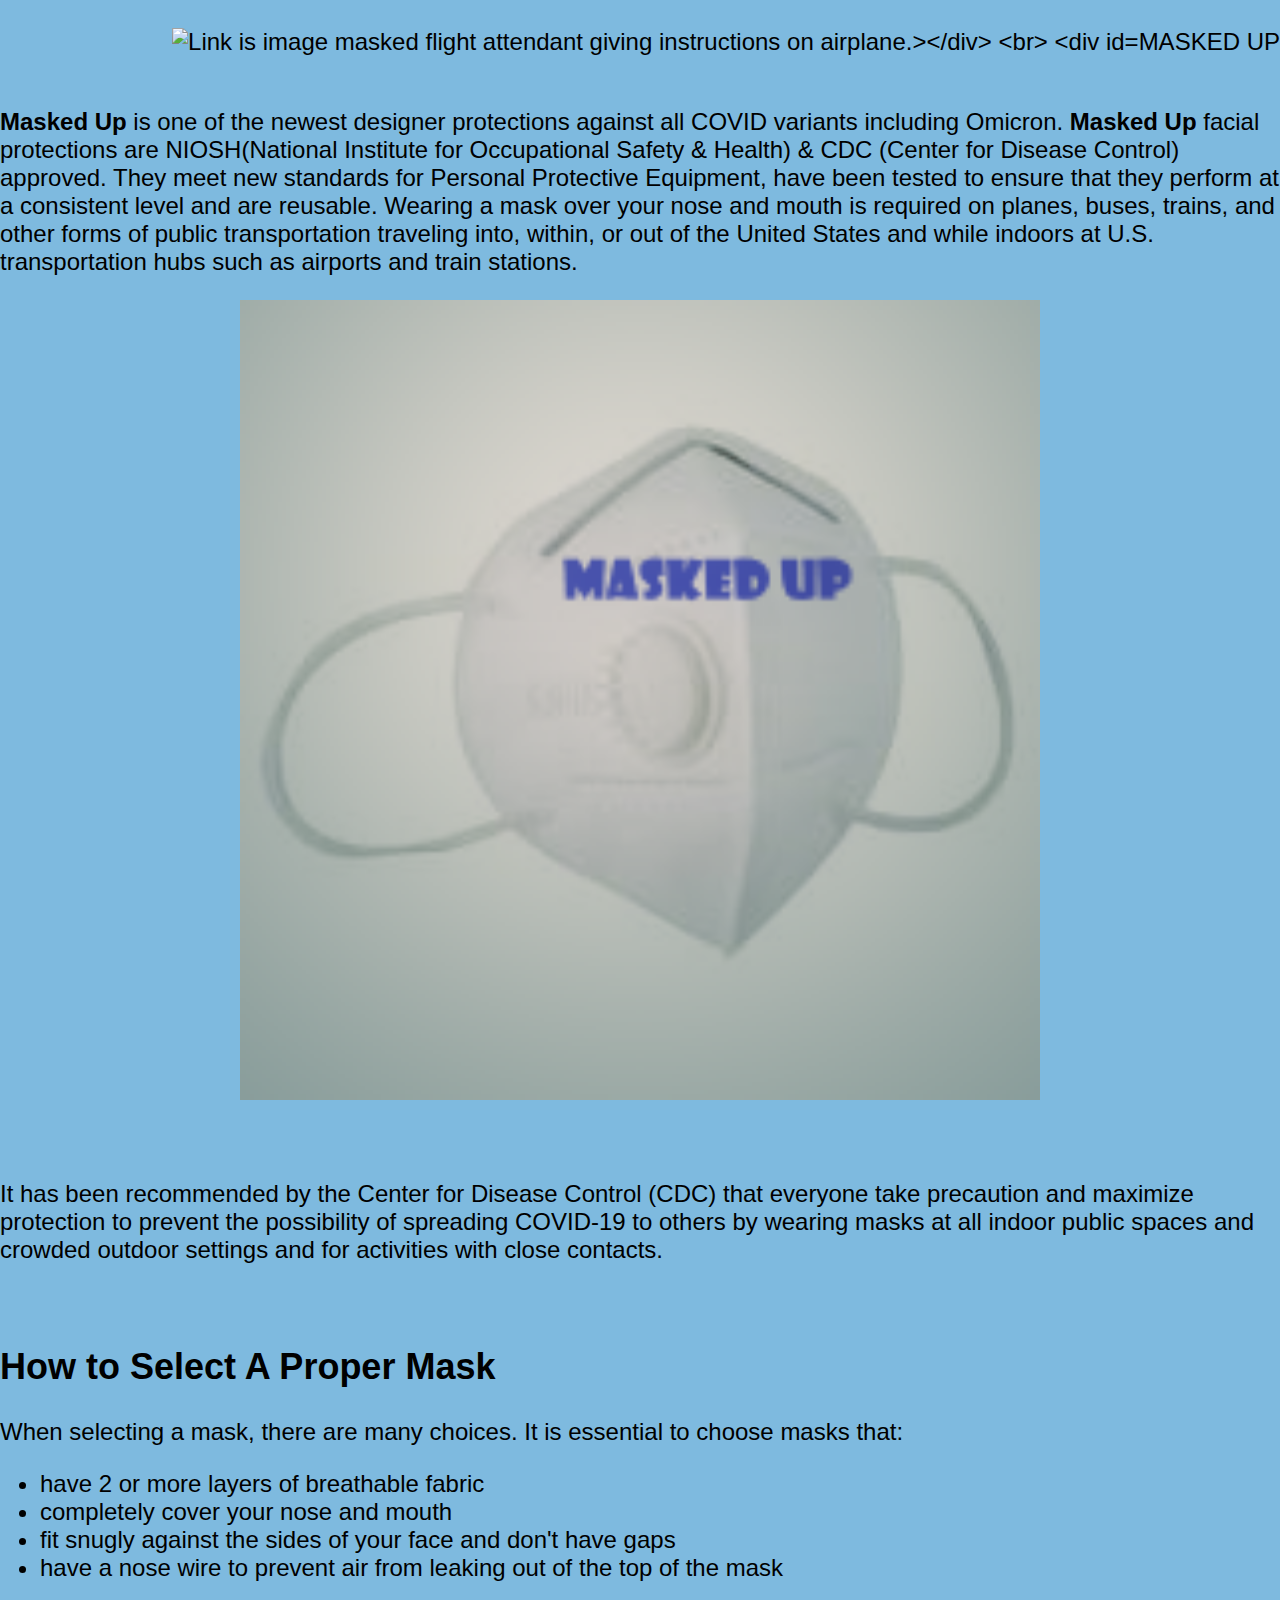
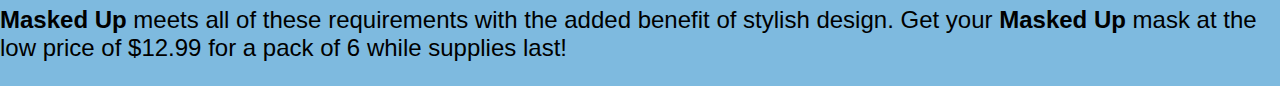
==== index.html @ 1e59f29d "added files modified css file modified html file" ====
<html lang="en">
<head>
<meta charset="UTF-8">
    <meta http-equiv="X-UA-Compatible" content="IE=edge">
    <meta name="viewport" content="width=device-width, initial-scale=1.0">
    <title>Document</title>
    <link rel="stylesheet" href="style.css">
    <style>
        html,
        body{
            margin: 0;
            background-color:rgb(126, 186, 223);
        }
    </style>
</head>

<body>

<!--Add banner-->
    <br>
<div id="flight"> <img src="https://images.unsplash.com/photo-1608590901306-7fa7eb6f6b9b?ixlib=rb-1.2.1&ixid=MnwxMjA3fDB8MHxwaG90by1wYWdlfHx8fGVufDB8fHx8&auto=format&fit=crop&w=387&q=80" alt="Link is image masked flight attendant giving instructions on airplane.></div>
<br>
    
<div id="warning"> MASKED UP</div>
<br>
<p><b>Masked Up</b> is one of the newest designer protections against all COVID variants including Omicron.
    <b>Masked Up</b> facial protections are NIOSH(National Institute for Occupational Safety & Health) & CDC (Center for Disease Control)  approved. They meet new standards for Personal Protective Equipment, have been tested to ensure that they perform at a consistent level and are reusable.
    Wearing a mask over your nose and mouth is required on planes, buses, trains, and other forms of public transportation traveling into, within, or out of the United States and while indoors at U.S. transportation hubs such as airports and train stations.</p> <!--Source (https://www.cdc.gov/coronavirus/2019-ncov/prevent-getting-sick/about-face-coverings.html)-->
   <div class="Mask"> <img src="/mask product sample a 1 8 2022.png" alt="Image of front and back N95 mask" width="800px" height="800px"></div> <!-- Source (https://www.bchsys.org/en/careers-and-volunteering/resources/Student-Placement-Modules/N95-Respirator.pdf)-->
    <br>
    
    <br>
    <p>It has been recommended by the Center for Disease Control (CDC) that everyone take precaution and maximize protection to prevent the possibility of spreading COVID-19 to others by wearing masks at all indoor public spaces and crowded outdoor settings and for activities with close contacts.</p> <!-- Source (https://www.cdc.gov/coronavirus/2019-ncov/prevent-getting-sick/about-face-coverings.html) -->
    <br>
   <h2>How to Select A Proper Mask</h2>
   <p> When selecting a mask, there are many choices. It is essential to choose masks that:<ul>
    <li>have 2 or more layers of breathable fabric</li> 
    <li>completely cover your nose and mouth</li>
    <li>fit snugly against the sides of your face and don't have gaps</li>
    <li>have a nose wire to prevent air from leaking out of the top of the mask</li>
    </ul> 
    <!--Source (https://www.cdc.gov/coronavirus/2019-ncov/prevent-getting-sick/about-face-coverings.html) -->
    
    <b>Masked Up</b> meets all of these requirements with the added benefit of stylish design. Get your <b>Masked Up</b> mask at the low price of $12.99 for a pack of 6 while supplies last!
    </p>
---- style.css ----
#flight {
    display: flex;
    justify-content: right;
    
}

#warning {
    text-shadow: 2px 2px 5px;
    font-size: 32pt;
    word-spacing: 10px;
    letter-spacing: 2px;
font-family: Arial, san serif;
animation-name: colorchange;
animation: colorchange 8s infinite;
    display: flex;
}

@keyframes colorchange {
    from {color:slateblue;}
    to {color: mediumblue;}
}
.Mask > div {
    border: hidden
}

.Mask {
    display: flex;
    justify-content: center;
}

body {
    font-family: Arial, sans-serif;
    font-size: 18pt;
}
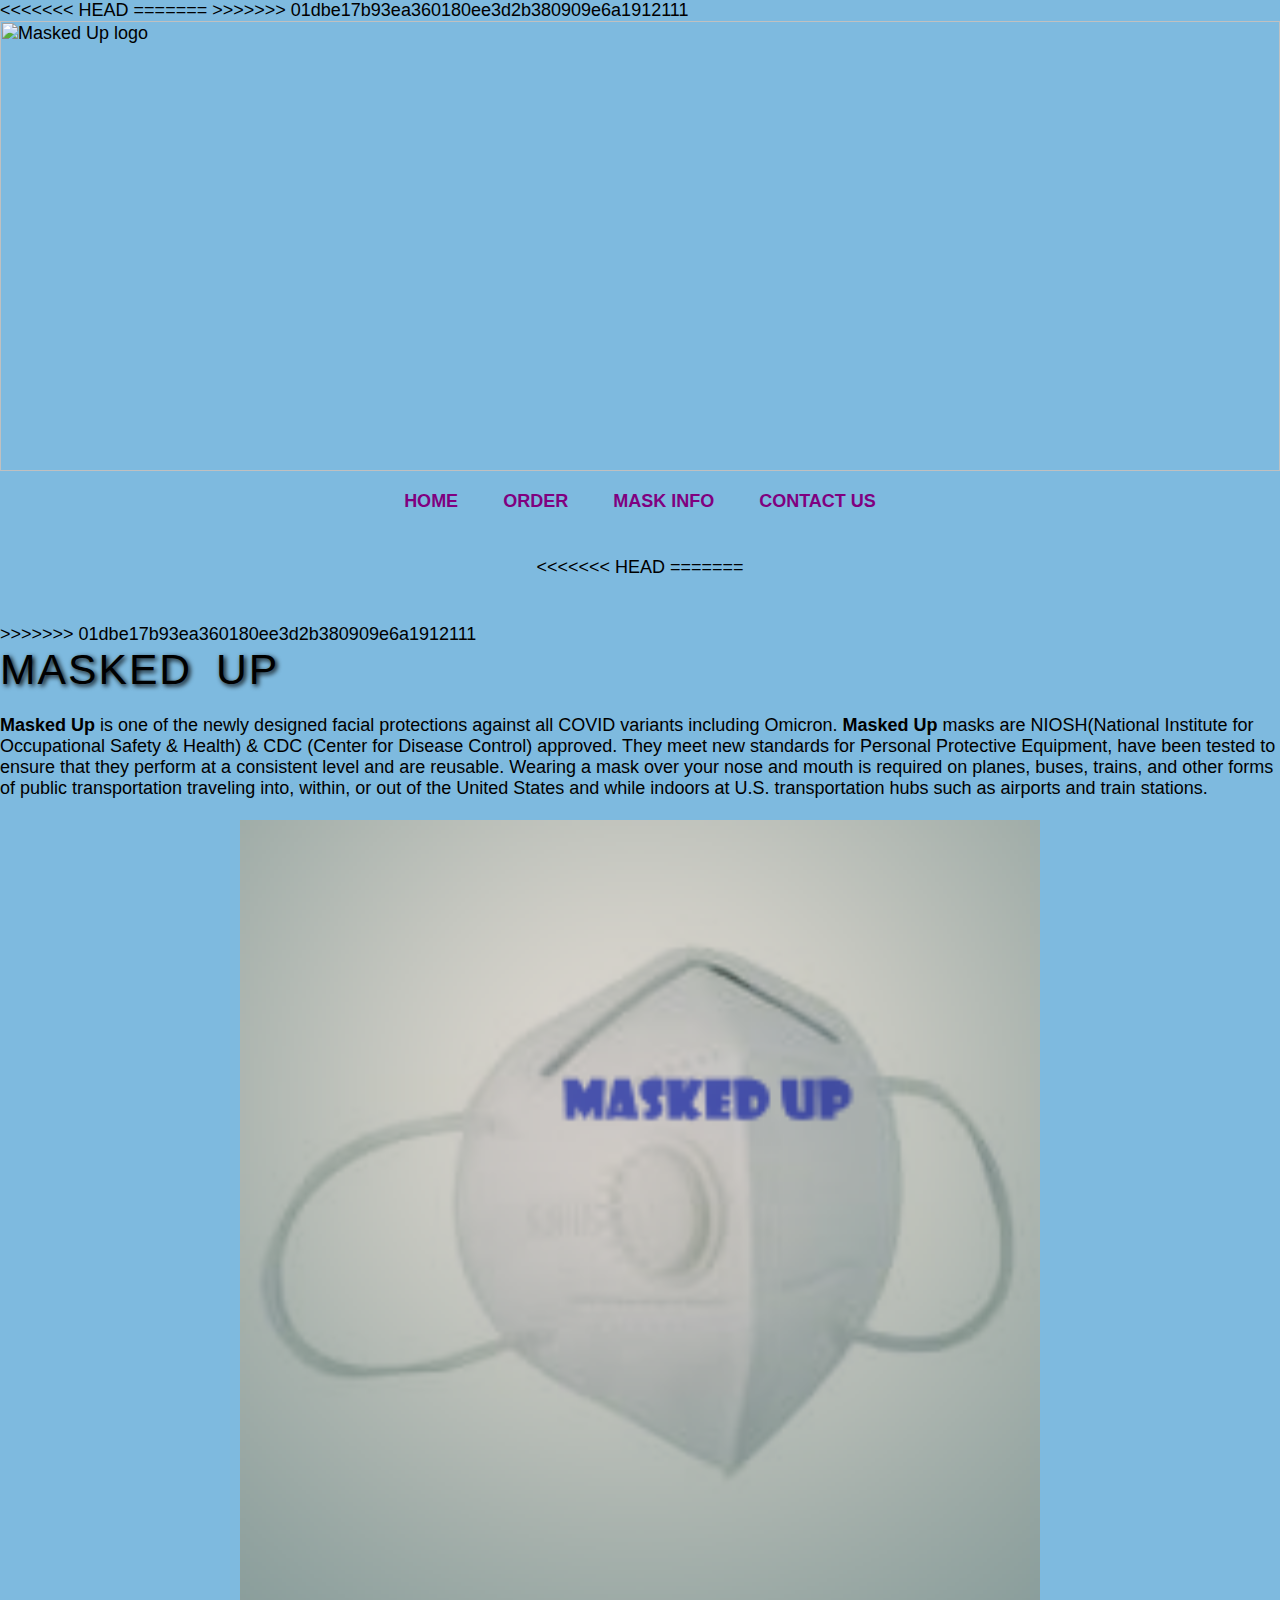
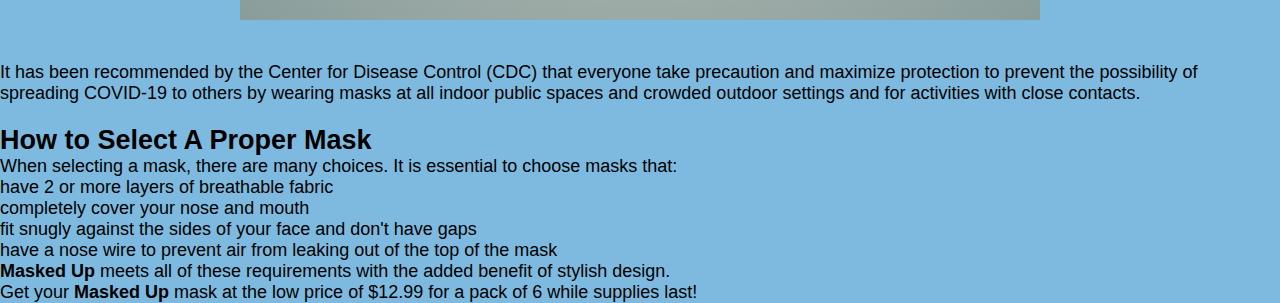
==== commit 0ad54369: "added comments modified html" ====
--- a/index.html
+++ b/index.html
@@ -5,6 +5,7 @@
     <meta name="viewport" content="width=device-width, initial-scale=1.0">
     <title>Document</title>
     <link rel="stylesheet" href="style.css">
+<<<<<<< HEAD
     <style>
         html,
         body{
@@ -12,34 +13,91 @@
             background-color:rgb(126, 186, 223);
         }
     </style>
+=======
+>>>>>>> 01dbe17b93ea360180ee3d2b380909e6a1912111
 </head>
+<body>
+    <header>
+        <div class="banner">
+                <img src="img/Friday.png" alt="Masked Up logo">
+                <div class="links">                    
+                    <ul>
+                         <li><a href="#">Home</a></li>
+                         <li><a href="contact_form.html">Order</a></li>
+                         <li><a href="#">Mask Info</a></li>
+                         <li><a href="#">Contact Us</a></li>
+                    </ul>
+               </div>
+        </div>
+        <nav>
+            
+            <!--Added Derek's banner for idea of display image. Somehow his code and Tim's input was in my html file and it caused a lot of issues. I had to delete. As Sandhya were the only two that were able to meet Tues (1/4), we decided it was best to do so. All of her coding was in separate files. it is better to move forward in that way for now to minimize confusion-->
+            
 
-<body>
+<<<<<<< HEAD
+<!--Add banner-->
+    
+=======
+            <!-- Added a functional nav element into the header element. Move the banner up so it works like a banner. Feel free to add in the links to the other pages. -->
+        </nav>
+    </header>
 
-<!--Add banner-->
     <br>
-<div id="flight"> <img src="https://images.unsplash.com/photo-1608590901306-7fa7eb6f6b9b?ixlib=rb-1.2.1&ixid=MnwxMjA3fDB8MHxwaG90by1wYWdlfHx8fGVufDB8fHx8&auto=format&fit=crop&w=387&q=80" alt="Link is image masked flight attendant giving instructions on airplane.></div>
+    
+>>>>>>> 01dbe17b93ea360180ee3d2b380909e6a1912111
+    
+<div id="maskedup"> MASKED UP</div>
 <br>
-    
-<div id="warning"> MASKED UP</div>
-<br>
-<p><b>Masked Up</b> is one of the newest designer protections against all COVID variants including Omicron.
-    <b>Masked Up</b> facial protections are NIOSH(National Institute for Occupational Safety & Health) & CDC (Center for Disease Control)  approved. They meet new standards for Personal Protective Equipment, have been tested to ensure that they perform at a consistent level and are reusable.
+<p><b>Masked Up</b> is one of the newly designed facial protections against all COVID variants including Omicron.
+    <b>Masked Up</b> masks are NIOSH(National Institute for Occupational Safety & Health) & CDC (Center for Disease Control)  approved. They meet new standards for Personal Protective Equipment, have been tested to ensure that they perform at a consistent level and are reusable.
     Wearing a mask over your nose and mouth is required on planes, buses, trains, and other forms of public transportation traveling into, within, or out of the United States and while indoors at U.S. transportation hubs such as airports and train stations.</p> <!--Source (https://www.cdc.gov/coronavirus/2019-ncov/prevent-getting-sick/about-face-coverings.html)-->
-   <div class="Mask"> <img src="/mask product sample a 1 8 2022.png" alt="Image of front and back N95 mask" width="800px" height="800px"></div> <!-- Source (https://www.bchsys.org/en/careers-and-volunteering/resources/Student-Placement-Modules/N95-Respirator.pdf)-->
+   <br>
+    <div class="Mask"> <img src="/mask product sample a 1 8 2022.png" alt="Image of front and back N95 mask" width="800px" height="800px"></div> <!-- Source (https://www.bchsys.org/en/careers-and-volunteering/resources/Student-Placement-Modules/N95-Respirator.pdf)-->
     <br>
     
     <br>
     <p>It has been recommended by the Center for Disease Control (CDC) that everyone take precaution and maximize protection to prevent the possibility of spreading COVID-19 to others by wearing masks at all indoor public spaces and crowded outdoor settings and for activities with close contacts.</p> <!-- Source (https://www.cdc.gov/coronavirus/2019-ncov/prevent-getting-sick/about-face-coverings.html) -->
     <br>
    <h2>How to Select A Proper Mask</h2>
-   <p> When selecting a mask, there are many choices. It is essential to choose masks that:<ul>
-    <li>have 2 or more layers of breathable fabric</li> 
-    <li>completely cover your nose and mouth</li>
-    <li>fit snugly against the sides of your face and don't have gaps</li>
-    <li>have a nose wire to prevent air from leaking out of the top of the mask</li>
+   <p> When selecting a mask, there are many choices. It is essential to choose masks that:
+    <ul>
+        <li>have 2 or more layers of breathable fabric</li> 
+        <li>completely cover your nose and mouth</li>
+        <li>fit snugly against the sides of your face and don't have gaps</li>
+        <li>have a nose wire to prevent air from leaking out of the top of the mask</li>
     </ul> 
     <!--Source (https://www.cdc.gov/coronavirus/2019-ncov/prevent-getting-sick/about-face-coverings.html) -->
     
-    <b>Masked Up</b> meets all of these requirements with the added benefit of stylish design. Get your <b>Masked Up</b> mask at the low price of $12.99 for a pack of 6 while supplies last!
-    </p>+    <b>Masked Up</b> meets all of these requirements with the added benefit of stylish design. 
+    
+   <br>
+   Get your <b>Masked Up</b> mask at the low price of $12.99 for a pack of 6 while supplies last! <!--How about we add "Click link here to order" I figure I'd try asking first before I code...Sheba-->
+    </p>
+
+</body>
+</html>
+
+<!-- 1/7/22: Tim helping out the homepage -->
+
+<!-- 
+    Update: Fixing broken image links
+    - I went through and made sure the image files load on the html page.
+
+    Cleaned up the indenting of html.
+
+    Added a working navigational menu and got the banner image to display within the confines of the screen space properly.
+    
+ -->
+
+ <!--1/8/22:Sheba: updated some phrasing in, modified color background to light blue, deleted banner placehold, which seemed to cause coding errors to Tim's 1/7 fixes. I wanted to add an image at the top right: <br>
+<div id="flight"> <img src="https://images.unsplash.com/photo-1608590901306-7fa7eb6f6b9b?ixlib=rb-1.2.1&ixid=MnwxMjA3fDB8MHxwaG90by1wYWdlfHx8fGVufDB8fHx8&auto=format&fit=crop&w=387&q=80" alt="Link is image masked flight attendant giving instructions on airplane"></div><br>
+
+In addition, I also have images I would like to put side by side in divs to show how to put on a mask next to the already given instructions: <div id="maskon>
+    <div>img scr"N95 Masks\FWoman in N95-unsplashc 1-8-22.jpg</div>"-->
+   <!-- <div>img scr"N95 Masks\IWoman in N95-unsplashc 1-8-22.jpg</div>"-->
+    <!--<div>img scr"N95 Masks\EWoman in N95-unsplashc 1-8-22.jpg</div>"-->
+    <!--<div>img scr"N95 Masks\GWoman in N95-unsplashc 1-8-22.jpg</div>"-->
+    <!--</div>
+    
+        Sheba-->
+    --- a/style.css
+++ b/style.css
@@ -1,11 +1,71 @@
+/* ----- Group Project CSS Stylesheet ----- */
+
+* { /* Page Margins */
+    padding: 0;
+    margin: 0;
+    box-sizing: border-box;
+}
+
+html { /* Smooth Scrolling */
+    scroll-behavior: smooth;
+}
+
+body {
+    background-color: gold;
+    font-family: Arial,
+    sans-serif;
+    font-size: 18px; 
+    /* Fixed from points to pixels */
+}
+
+header {
+    width: 100%;
+    height: auto;
+}
+
+nav {
+    display: flex;
+    justify-content: center;
+    align-content: center;
+    margin: auto;
+    padding: 25px 15px;
+}
+
+.banner > img {
+    width: 100%;
+    height: 450px;
+}
+
+/* Nav Link Area */
+.links {
+    margin: 10px;
+    padding: 10px;
+    text-align: center;
+}
+
+.links li {
+    display: inline;
+    text-transform: uppercase;
+    font-weight: 600;
+    padding: 10px;
+    margin: 10px;
+}
+
+.links a {
+    text-decoration: none;
+    color: purple;
+}
+
+a:hover {
+    color:rebeccapurple;
+}
 
 #flight {
     display: flex;
     justify-content: right;
-    
 }
 
-#warning {
+#maskedup {
     text-shadow: 2px 2px 5px;
     font-size: 32pt;
     word-spacing: 10px;
@@ -29,7 +89,15 @@
     justify-content: center;
 }
 
-body {
-    font-family: Arial, sans-serif;
-    font-size: 18pt;
-}+.Mask > img {
+    width: 800px;
+    height: 800px;
+    /* fixed sizing of centered image. */
+}
+
+/* 1/7/22: Tim helping out the css for homepage */
+
+/* 1. Removing inline css and placing it in this file so it works.
+
+   2. Getting a working nav element onto the homepage.
+*/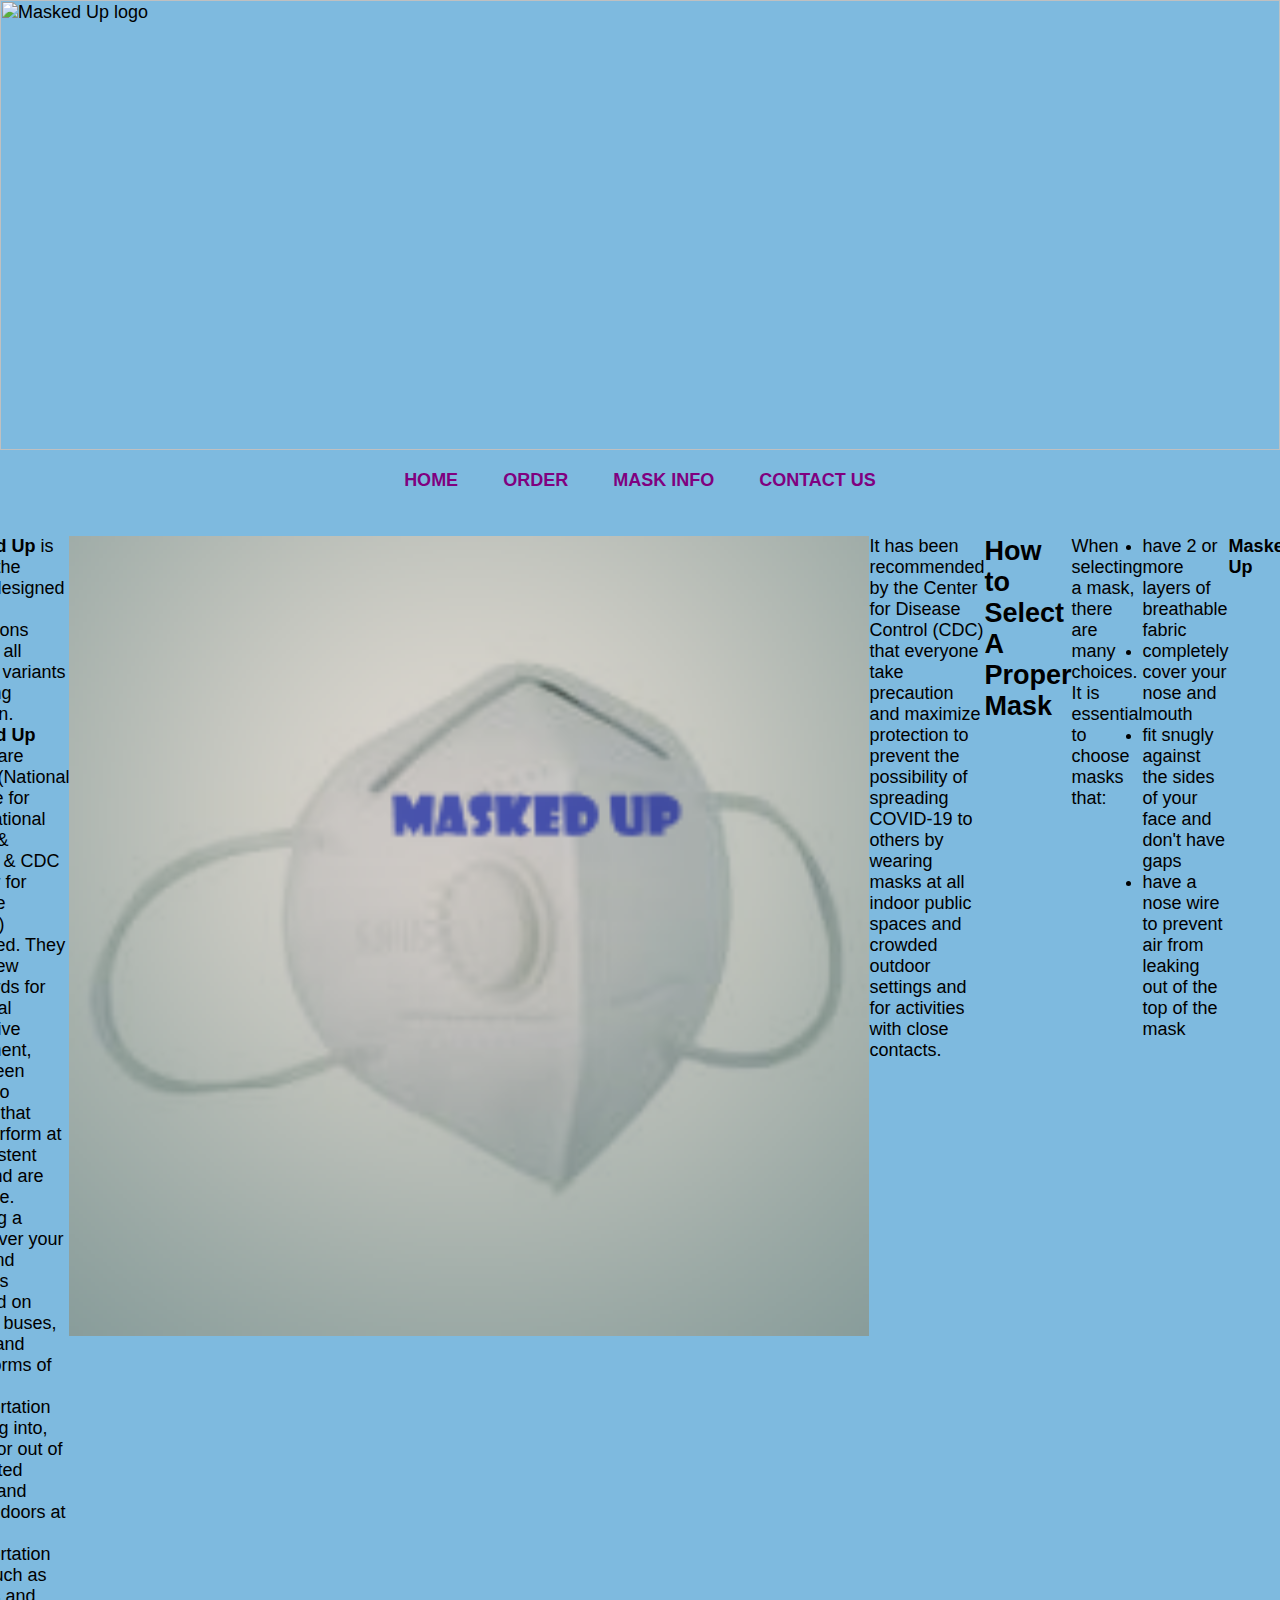
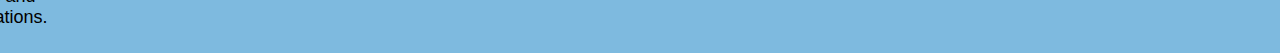
==== commit 74073317: "Accepted changes by Sheba." ====
--- a/index.html
+++ b/index.html
@@ -5,7 +5,6 @@
     <meta name="viewport" content="width=device-width, initial-scale=1.0">
     <title>Document</title>
     <link rel="stylesheet" href="style.css">
-<<<<<<< HEAD
     <style>
         html,
         body{
@@ -13,8 +12,6 @@
             background-color:rgb(126, 186, 223);
         }
     </style>
-=======
->>>>>>> 01dbe17b93ea360180ee3d2b380909e6a1912111
 </head>
 <body>
     <header>
@@ -34,17 +31,8 @@
             <!--Added Derek's banner for idea of display image. Somehow his code and Tim's input was in my html file and it caused a lot of issues. I had to delete. As Sandhya were the only two that were able to meet Tues (1/4), we decided it was best to do so. All of her coding was in separate files. it is better to move forward in that way for now to minimize confusion-->
             
 
-<<<<<<< HEAD
 <!--Add banner-->
     
-=======
-            <!-- Added a functional nav element into the header element. Move the banner up so it works like a banner. Feel free to add in the links to the other pages. -->
-        </nav>
-    </header>
-
-    <br>
-    
->>>>>>> 01dbe17b93ea360180ee3d2b380909e6a1912111
     
 <div id="maskedup"> MASKED UP</div>
 <br>
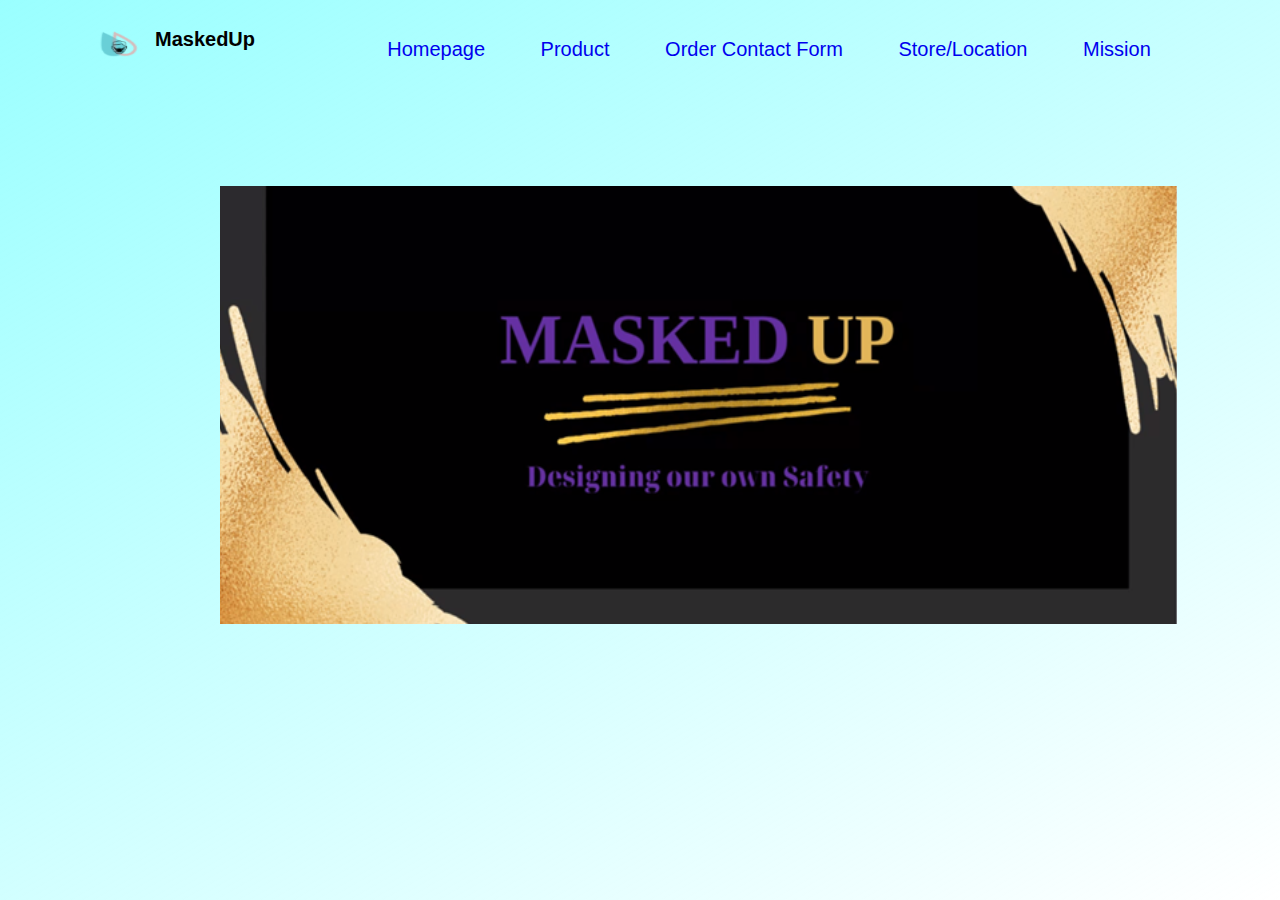
==== commit ae5777e3: "renamed index files." ====
--- a/index.html
+++ b/index.html
@@ -1,91 +1,30 @@
 <html lang="en">
 <head>
-<meta charset="UTF-8">
+    <meta charset="UTF-8">
     <meta http-equiv="X-UA-Compatible" content="IE=edge">
     <meta name="viewport" content="width=device-width, initial-scale=1.0">
-    <title>Document</title>
-    <link rel="stylesheet" href="style.css">
-    <style>
-        html,
-        body{
-            margin: 0;
-            background-color:rgb(126, 186, 223);
-        }
-    </style>
+    <title>MaskUp Group Project</title>
+    <link rel="stylesheet" href="main.css">
+    <link rel="stylesheet" href="homepage.css"/>
 </head>
 <body>
-    <header>
-        <div class="banner">
-                <img src="img/Friday.png" alt="Masked Up logo">
-                <div class="links">                    
-                    <ul>
-                         <li><a href="#">Home</a></li>
-                         <li><a href="contact_form.html">Order</a></li>
-                         <li><a href="#">Mask Info</a></li>
-                         <li><a href="#">Contact Us</a></li>
-                    </ul>
+     <header> <!-- Header Navigation Element -->
+          <nav>
+               <div class="logo">
+                    <h1><img id="logo" src="masklogo1.png"/></h1>
+                    <span>MaskedUp</span>
                </div>
-        </div>
-        <nav>
-            
-            <!--Added Derek's banner for idea of display image. Somehow his code and Tim's input was in my html file and it caused a lot of issues. I had to delete. As Sandhya were the only two that were able to meet Tues (1/4), we decided it was best to do so. All of her coding was in separate files. it is better to move forward in that way for now to minimize confusion-->
-            
-
-<!--Add banner-->
-    
-    
-<div id="maskedup"> MASKED UP</div>
-<br>
-<p><b>Masked Up</b> is one of the newly designed facial protections against all COVID variants including Omicron.
-    <b>Masked Up</b> masks are NIOSH(National Institute for Occupational Safety & Health) & CDC (Center for Disease Control)  approved. They meet new standards for Personal Protective Equipment, have been tested to ensure that they perform at a consistent level and are reusable.
-    Wearing a mask over your nose and mouth is required on planes, buses, trains, and other forms of public transportation traveling into, within, or out of the United States and while indoors at U.S. transportation hubs such as airports and train stations.</p> <!--Source (https://www.cdc.gov/coronavirus/2019-ncov/prevent-getting-sick/about-face-coverings.html)-->
-   <br>
-    <div class="Mask"> <img src="/mask product sample a 1 8 2022.png" alt="Image of front and back N95 mask" width="800px" height="800px"></div> <!-- Source (https://www.bchsys.org/en/careers-and-volunteering/resources/Student-Placement-Modules/N95-Respirator.pdf)-->
-    <br>
-    
-    <br>
-    <p>It has been recommended by the Center for Disease Control (CDC) that everyone take precaution and maximize protection to prevent the possibility of spreading COVID-19 to others by wearing masks at all indoor public spaces and crowded outdoor settings and for activities with close contacts.</p> <!-- Source (https://www.cdc.gov/coronavirus/2019-ncov/prevent-getting-sick/about-face-coverings.html) -->
-    <br>
-   <h2>How to Select A Proper Mask</h2>
-   <p> When selecting a mask, there are many choices. It is essential to choose masks that:
-    <ul>
-        <li>have 2 or more layers of breathable fabric</li> 
-        <li>completely cover your nose and mouth</li>
-        <li>fit snugly against the sides of your face and don't have gaps</li>
-        <li>have a nose wire to prevent air from leaking out of the top of the mask</li>
-    </ul> 
-    <!--Source (https://www.cdc.gov/coronavirus/2019-ncov/prevent-getting-sick/about-face-coverings.html) -->
-    
-    <b>Masked Up</b> meets all of these requirements with the added benefit of stylish design. 
-    
-   <br>
-   Get your <b>Masked Up</b> mask at the low price of $12.99 for a pack of 6 while supplies last! <!--How about we add "Click link here to order" I figure I'd try asking first before I code...Sheba-->
-    </p>
-
-</body>
-</html>
-
-<!-- 1/7/22: Tim helping out the homepage -->
-
-<!-- 
-    Update: Fixing broken image links
-    - I went through and made sure the image files load on the html page.
-
-    Cleaned up the indenting of html.
-
-    Added a working navigational menu and got the banner image to display within the confines of the screen space properly.
-    
- -->
-
- <!--1/8/22:Sheba: updated some phrasing in, modified color background to light blue, deleted banner placehold, which seemed to cause coding errors to Tim's 1/7 fixes. I wanted to add an image at the top right: <br>
-<div id="flight"> <img src="https://images.unsplash.com/photo-1608590901306-7fa7eb6f6b9b?ixlib=rb-1.2.1&ixid=MnwxMjA3fDB8MHxwaG90by1wYWdlfHx8fGVufDB8fHx8&auto=format&fit=crop&w=387&q=80" alt="Link is image masked flight attendant giving instructions on airplane"></div><br>
-
-In addition, I also have images I would like to put side by side in divs to show how to put on a mask next to the already given instructions: <div id="maskon>
-    <div>img scr"N95 Masks\FWoman in N95-unsplashc 1-8-22.jpg</div>"-->
-   <!-- <div>img scr"N95 Masks\IWoman in N95-unsplashc 1-8-22.jpg</div>"-->
-    <!--<div>img scr"N95 Masks\EWoman in N95-unsplashc 1-8-22.jpg</div>"-->
-    <!--<div>img scr"N95 Masks\GWoman in N95-unsplashc 1-8-22.jpg</div>"-->
-    <!--</div>
-    
-        Sheba-->
-    +               <div class="links">
+                    <a href="homepage.html" onmouseover="focus()" onmouseleave="blur()"> Homepage </a> 
+                    <a href="product.html" onmouseover="focus()" onmouseleave="blur()"  > Product </a>  
+                    <a href="contact_form.html" onmouseover="focus()" onmouseleave="blur()"> Order Contact Form </a>
+                    <a href="store.html" onmouseover="focus()" onmouseleave="blur()">Store/Location </a> 
+                    <a href="mission.html" onmouseover="focus()" onmouseleave="blur()"> Mission </a>                         
+               </div>
+          </nav>
+     </header>
+  <br/>
+  <br/>
+  <img  id="image" src="img/Banner.png" alt="Banner"/>
+    </body>
+</html>--- a/main.css
+++ b/main.css
@@ -0,0 +1,104 @@
+* {
+     /* Page Format */
+     margin: 0;
+     padding: 0;
+     box-sizing: border-box;
+}
+
+/* Smooth scrolling */
+html,
+body {
+     scroll-behavior: smooth;
+}
+
+body {
+     background-image: linear-gradient(330deg, rgba(154, 255, 255, 0), rgba(154, 255, 255, 1));
+     color: black;
+     font-family: Verdana, Geneva, Tahoma, sans-serif;
+     font-weight: 500;
+     font-size: 20px;
+}
+
+h1,
+h3 {
+     color: navy;
+     text-align: center;
+     padding: 10px;
+}
+
+p {
+     padding: 15px 50px;
+}
+
+#logo {
+     width: 40px;
+     height: 40px;
+     margin-right: 0px;
+     align-content: center;
+}
+
+h1 {
+     margin-left: 50px;
+
+     font-family: Verdana, Geneva, Tahoma, sans-serif;
+}
+
+header {
+     width: 100%;
+     height: 100px;
+}
+
+nav {
+     display: flex;
+     justify-content: flex-start;
+     margin: auto;
+     padding: 25px 15px;
+}
+
+.logo {
+     margin-left: 10px;
+     width: 25%;
+}
+
+.logo>h1 {
+     display: inline;
+}
+
+.logo>span {
+     position: absolute;
+     top: 28px;
+     font-weight: bold;
+}
+
+.links {
+     align-self: center;
+     text-align: center;
+     width: 100%;
+}
+
+.links li {
+     display: inline;
+     text-transform: uppercase;
+     font-weight: 400;
+     padding: 10px;
+     margin: 10px;
+}
+
+.links a {
+     text-align: center;
+     text-decoration: none;
+     padding: 25px;
+}
+
+a:hover {
+     color: navy;
+}
+
+/* Container box */
+.content {
+     display: flex;
+     flex-flow: row wrap;
+     justify-content: center;
+     margin: 0 auto;
+     width: 80%;
+}
--- a/homepage.css
+++ b/homepage.css
@@ -0,0 +1,20 @@
+
+#product{
+    margin-left:300px;
+}
+    #logo{
+        width:60px;
+        height:40px;
+       margin-right:0px;
+       align-content:left;
+    }
+ 
+ 
+#image{
+    align-content: center;
+     margin-top:40px;
+     margin-left:220px;
+     margin-right:220px;
+}   
+ 
+ 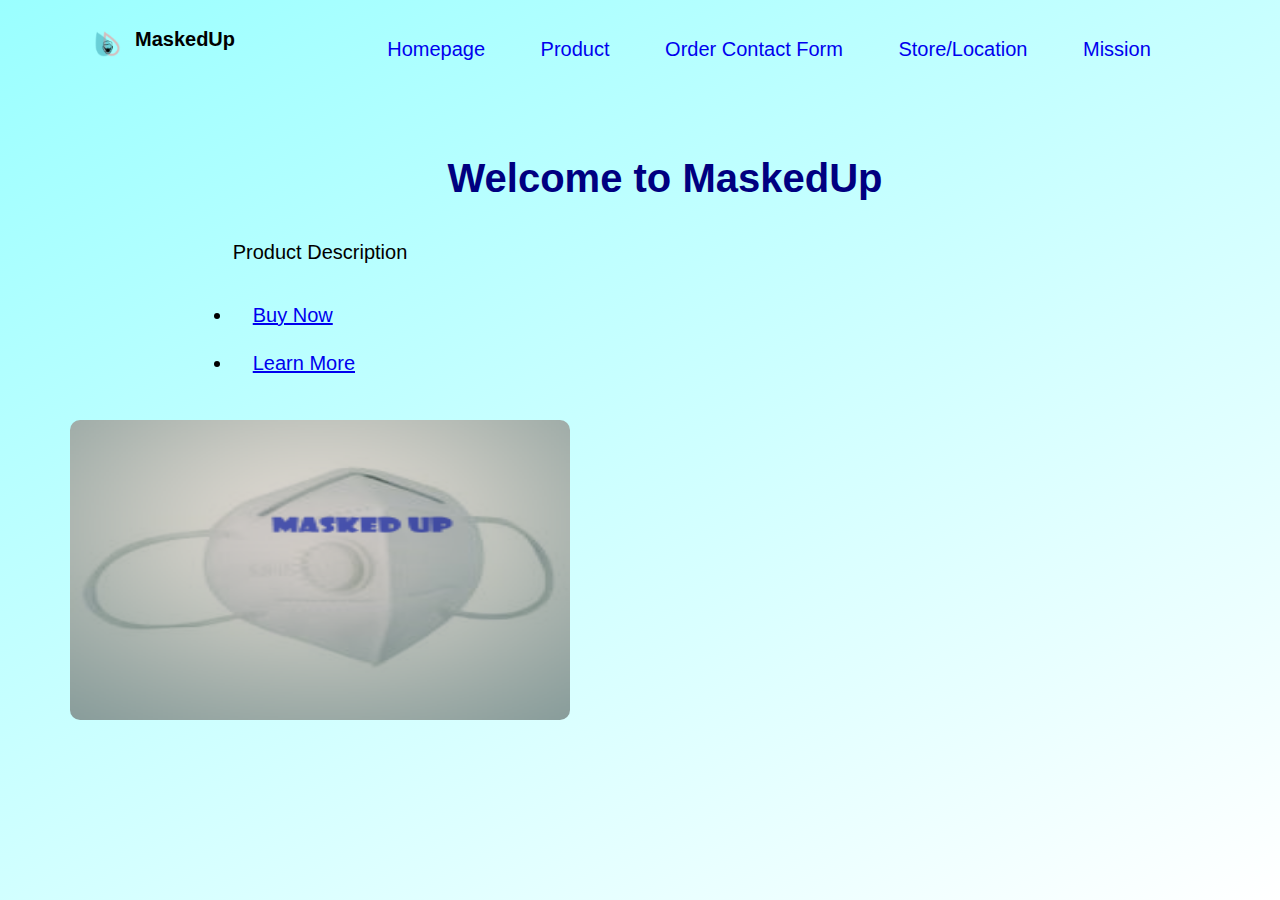
==== commit 4abbcb8c: "Modified index file and css" ====
--- a/index.html
+++ b/index.html
@@ -5,7 +5,7 @@
     <meta name="viewport" content="width=device-width, initial-scale=1.0">
     <title>MaskUp Group Project</title>
     <link rel="stylesheet" href="main.css">
-    <link rel="stylesheet" href="homepage.css"/>
+    <link rel="stylesheet" href="index.css"/>
 </head>
 <body>
      <header> <!-- Header Navigation Element -->
@@ -15,7 +15,7 @@
                     <span>MaskedUp</span>
                </div>
                <div class="links">
-                    <a href="homepage.html" onmouseover="focus()" onmouseleave="blur()"> Homepage </a> 
+                    <a href="index.html" onmouseover="focus()" onmouseleave="blur()"> Homepage </a> 
                     <a href="product.html" onmouseover="focus()" onmouseleave="blur()"  > Product </a>  
                     <a href="contact_form.html" onmouseover="focus()" onmouseleave="blur()"> Order Contact Form </a>
                     <a href="store.html" onmouseover="focus()" onmouseleave="blur()">Store/Location </a> 
@@ -25,6 +25,21 @@
      </header>
   <br/>
   <br/>
-  <img  id="image" src="img/Banner.png" alt="Banner"/>
-    </body>
+  <h1>Welcome to MaskedUp</h1>
+  <div class="content-left">
+               <div class="action">
+                    
+                    <p>Product Description</p>
+                    <ul>
+                         <li><a href="#">Buy Now</a></li>
+                         <li><a href="#">Learn More</a></li>
+                    </ul>
+               </div>
+          </div>
+          <div class="content-right">
+               <div>
+                    <img src="img/N95 Mask Paint3D 1 8 2022.png" alt="">
+               </div>
+          </div>
+</body>
 </html>--- a/main.css
+++ b/main.css
@@ -93,12 +93,3 @@
 a:hover {
      color: navy;
 }
-
-/* Container box */
-.content {
-     display: flex;
-     flex-flow: row wrap;
-     justify-content: center;
-     margin: 0 auto;
-     width: 80%;
-}
--- a/index.css
+++ b/index.css
@@ -0,0 +1,23 @@
+.content-left,
+.content-right {
+    display: flex;
+    flex-flow: row wrap;
+    justify-content: center;
+    align-content: center;
+    width: 50%;
+}
+
+.content-left {
+    width: 50%;
+}
+
+.content-left * {
+    padding: 10px;
+    margin: 5px auto;
+}
+
+img {
+    width: 500px;
+    height: 300px;
+    border-radius: 10px;
+}
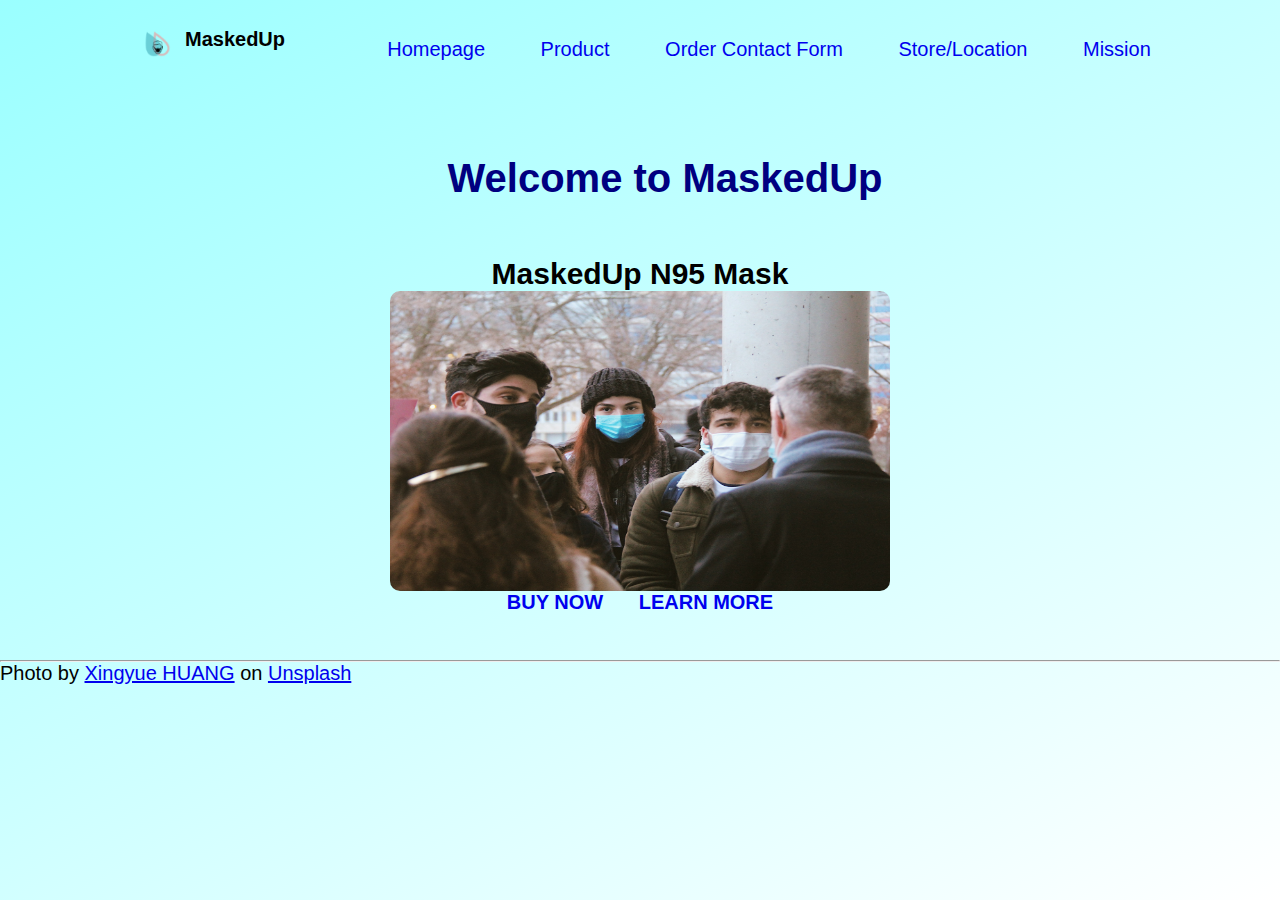
==== commit 7d7cf322: "Added image and fixed home page" ====
--- a/index.html
+++ b/index.html
@@ -26,20 +26,19 @@
   <br/>
   <br/>
   <h1>Welcome to MaskedUp</h1>
-  <div class="content-left">
-               <div class="action">
-                    
-                    <p>Product Description</p>
-                    <ul>
-                         <li><a href="#">Buy Now</a></li>
-                         <li><a href="#">Learn More</a></li>
-                    </ul>
-               </div>
-          </div>
-          <div class="content-right">
-               <div>
-                    <img src="img/N95 Mask Paint3D 1 8 2022.png" alt="">
-               </div>
-          </div>
+  <br><br>
+     <div class="content">
+          <h2>MaskedUp N95 Mask</h2>
+          
+          <img src="img/unsplash mask1.jpg" alt="People wearing masks">
+     </div>
+     <ul>
+          <li><a href="contact_form.html">Buy Now</a></li>
+          <li><a href="product.html">Learn More</a></li>
+     </ul>
+     <br><br> 
+     <hr>
+     Photo by <a href="https://unsplash.com/@stephanie_nese?utm_source=unsplash&utm_medium=referral&utm_content=creditCopyText">Xingyue HUANG</a> on <a href="https://unsplash.com/s/photos/masks?utm_source=unsplash&utm_medium=referral&utm_content=creditCopyText">Unsplash</a>
+  
 </body>
 </html>--- a/index.css
+++ b/index.css
@@ -1,22 +1,34 @@
-.content-left,
-.content-right {
+.content {
     display: flex;
-    flex-flow: row wrap;
+    flex-flow: column wrap;
     justify-content: center;
     align-content: center;
-    width: 50%;
+    width: 100%;
 }
 
-.content-left {
-    width: 50%;
+h2 {
+    text-align: center;
 }
 
-.content-left * {
-    padding: 10px;
-    margin: 5px auto;
+li {
+    display: inline;
+    list-style-type: none;
+    font-weight: 700;
+}
+
+ul {
+    text-align: center;
+}
+
+li > a {
+    padding: 15px;
+    text-decoration: none;
+    text-transform: uppercase;
 }
 
 img {
+    margin-left: 50px;
+    margin-right: 50px;
     width: 500px;
     height: 300px;
     border-radius: 10px;
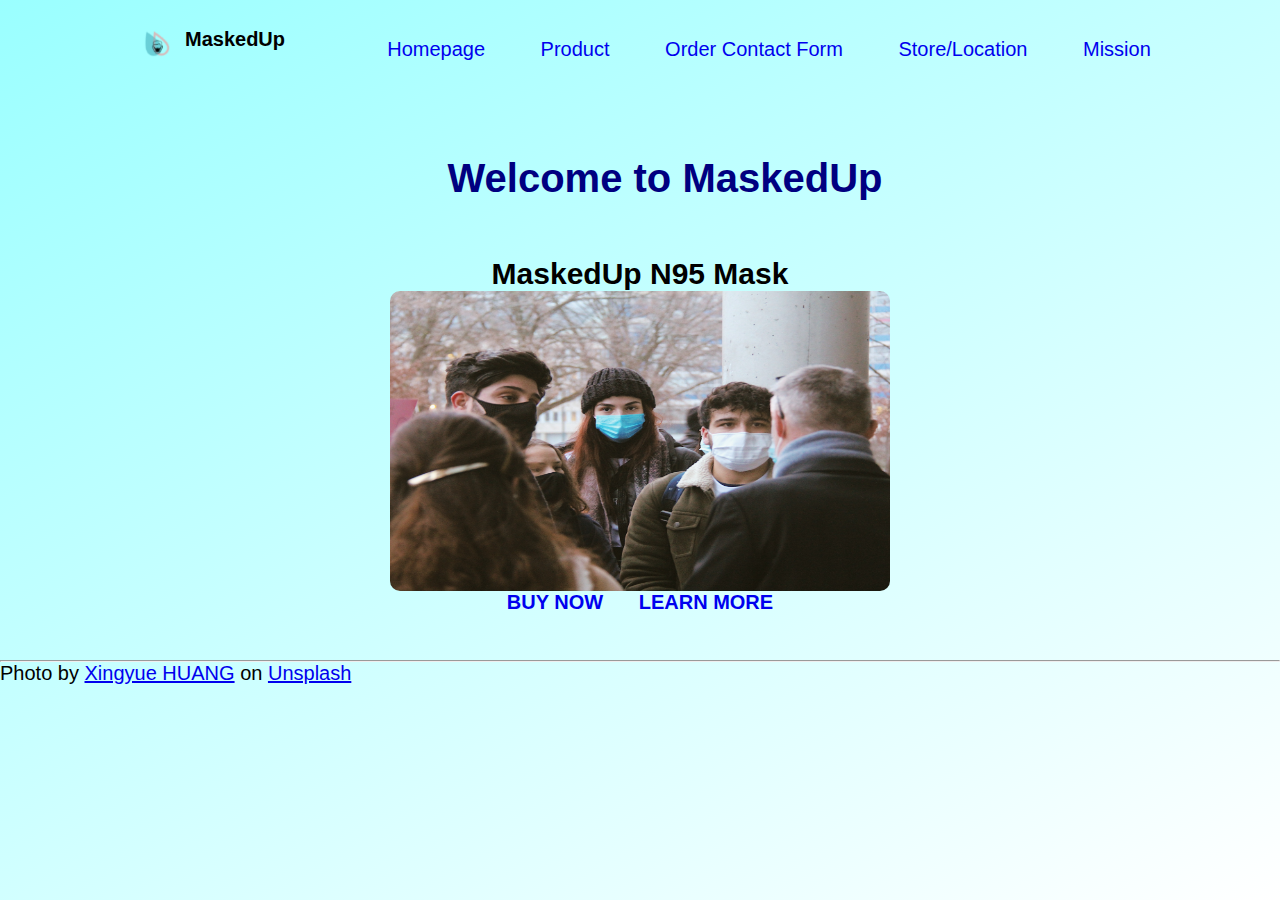
==== commit 5ce81253: ""changed masklogo file"" ====
--- a/index.html
+++ b/index.html
@@ -11,7 +11,7 @@
      <header> <!-- Header Navigation Element -->
           <nav>
                <div class="logo">
-                    <h1><img id="logo" src="masklogo1.png"/></h1>
+                    <h1><img id="logo" src="masklogo.png"/></h1>
                     <span>MaskedUp</span>
                </div>
                <div class="links">
